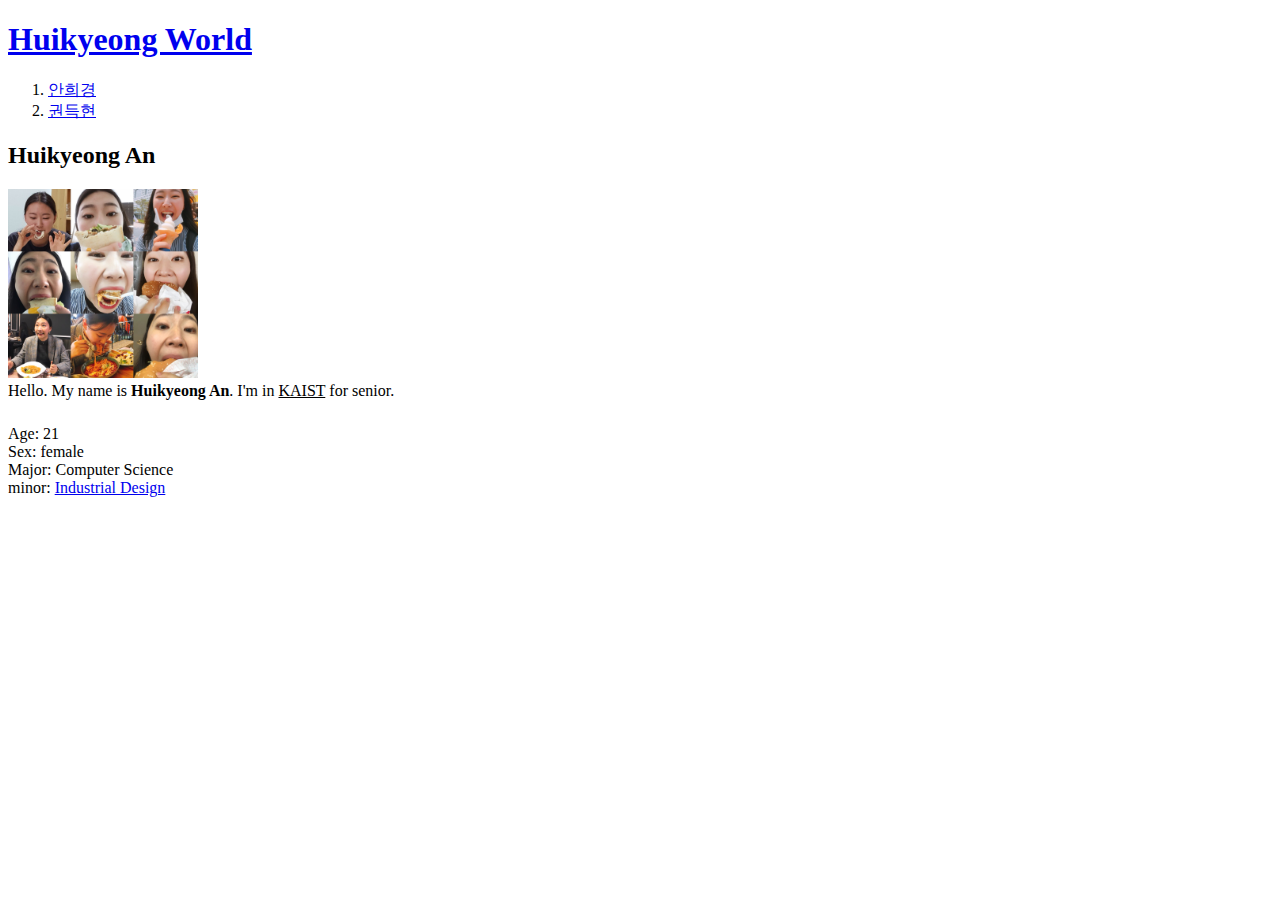
==== 1.html @ a9da9abe "first version" ====
<!doctype html>
<html>
<head>
  <title>Huikyeong World</title>
  <meta charset="utf-8">
</head>

<body>
  <h1><a href="index.html">Huikyeong World</a></h1>
  <ol>
    <li><a href="1.html">안희경</a><br></li>
    <li><a href="2.html">권득현</a><br></li>
  </ol>

  <h2>Huikyeong An</h2>
  <p>
  <img src="ahk.jpg" width="15%">
  <br>
  Hello. My name is <strong>Huikyeong An</strong>. I'm in <u>KAIST</u> for senior.</p>
  <p style="margin-top:25px;">Age: 21
  <br>Sex: female
  <br>Major: Computer Science
  <br>minor: <a href="https://www.youtube.com/channel/UC2c0pXp0bf7df-hXseUxfZg" target="_blank" title="moving image design">Industrial Design</a></p>
</body>
</html>
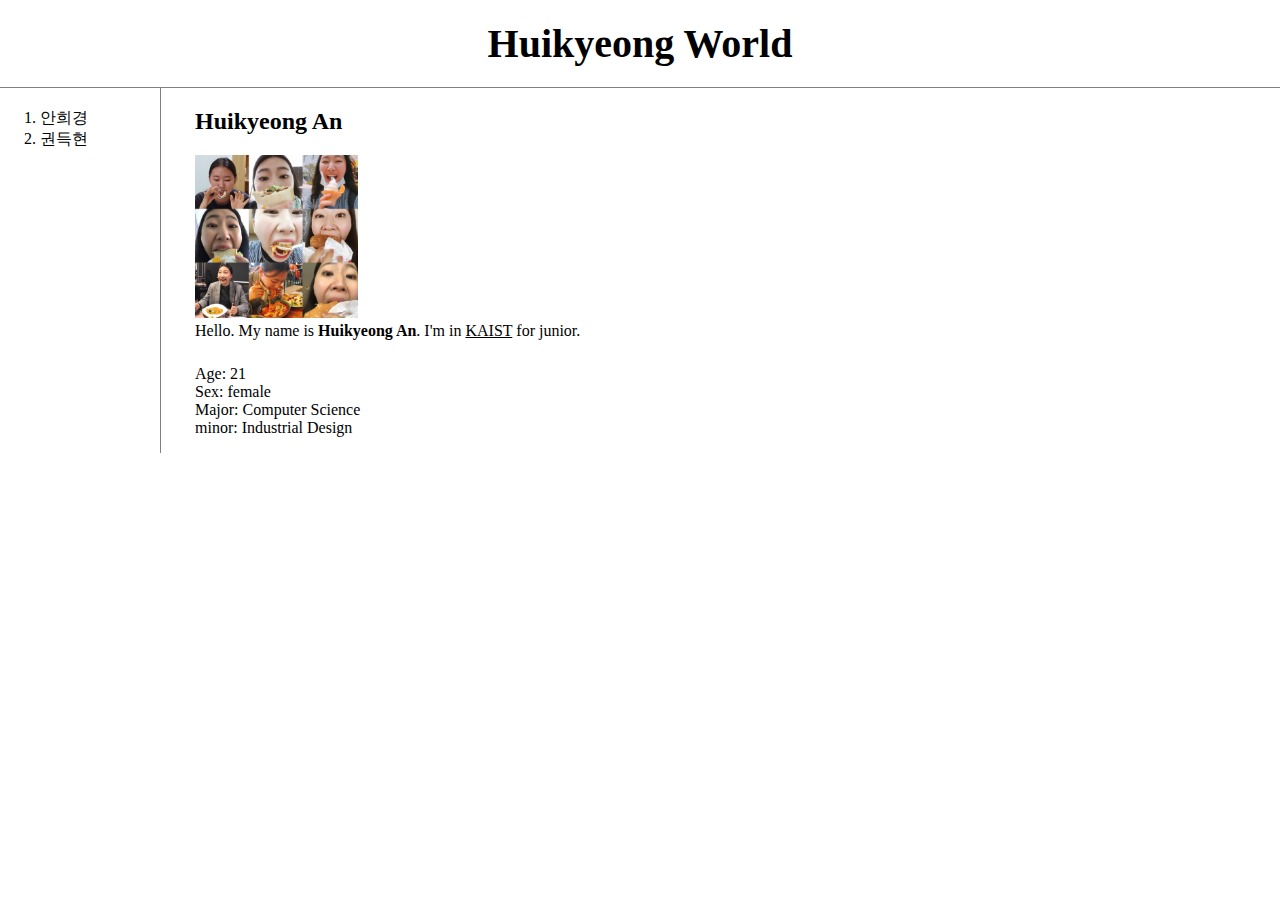
==== commit 34cc1c53: "second version" ====
--- a/1.html
+++ b/1.html
@@ -3,23 +3,30 @@
 <head>
   <title>Huikyeong World</title>
   <meta charset="utf-8">
+  <link rel="stylesheet" href="style.css">
 </head>
 
 <body>
   <h1><a href="index.html">Huikyeong World</a></h1>
-  <ol>
-    <li><a href="1.html">안희경</a><br></li>
-    <li><a href="2.html">권득현</a><br></li>
-  </ol>
-
-  <h2>Huikyeong An</h2>
-  <p>
-  <img src="ahk.jpg" width="15%">
-  <br>
-  Hello. My name is <strong>Huikyeong An</strong>. I'm in <u>KAIST</u> for senior.</p>
-  <p style="margin-top:25px;">Age: 21
-  <br>Sex: female
-  <br>Major: Computer Science
-  <br>minor: <a href="https://www.youtube.com/channel/UC2c0pXp0bf7df-hXseUxfZg" target="_blank" title="moving image design">Industrial Design</a></p>
+  <div id="grid">
+    <ol>
+      <li><a href="1.html" class="saw">안희경</a><br></li>
+      <li><a href="2.html" class="saw" id="active">권득현</a><br></li>
+    </ol>
+    <div id="article">
+      <h2>Huikyeong An</h2>
+      <p>
+        <img src="ahk.jpg" width="15%">
+        <br>
+        Hello. My name is <strong>Huikyeong An</strong>. I'm in <u>KAIST</u> for junior.
+      </p>
+      <p style="margin-top:25px;">
+        Age: 21
+        <br>Sex: female
+        <br>Major: Computer Science
+        <br>minor: <a href="https://www.youtube.com/channel/UC2c0pXp0bf7df-hXseUxfZg" target="_blank" title="moving image design">Industrial Design</a>
+      </p>
+    </div>
+  </div>
 </body>
 </html>
--- a/style.css
+++ b/style.css
@@ -0,0 +1,41 @@
+body {
+  margin: 0;
+}
+a {
+  color: black;
+  text-decoration: none;
+}
+h1 {
+  font-size: 40px;
+  text-align: center;
+  border-bottom: 1px solid gray;
+  margin: 0;
+  padding: 20px;
+}
+#grid ol {
+  border-right: 1px solid gray;
+  width: 100px;
+  margin: 0;
+  padding: 20px;
+  padding-left: 40px;
+}
+#grid{
+  display: grid;
+  grid-template-columns: 170px 1fr;
+}
+#grid #article{
+  padding-left: 25px;
+}
+@media(max-width: 600px){
+  #grid{
+    display: block;
+  }
+  #grid ol {
+    border-right: none;
+  }
+  h1 {
+    font-size: 40px;
+    text-align: center;
+    border-bottom: none;
+  }
+}
